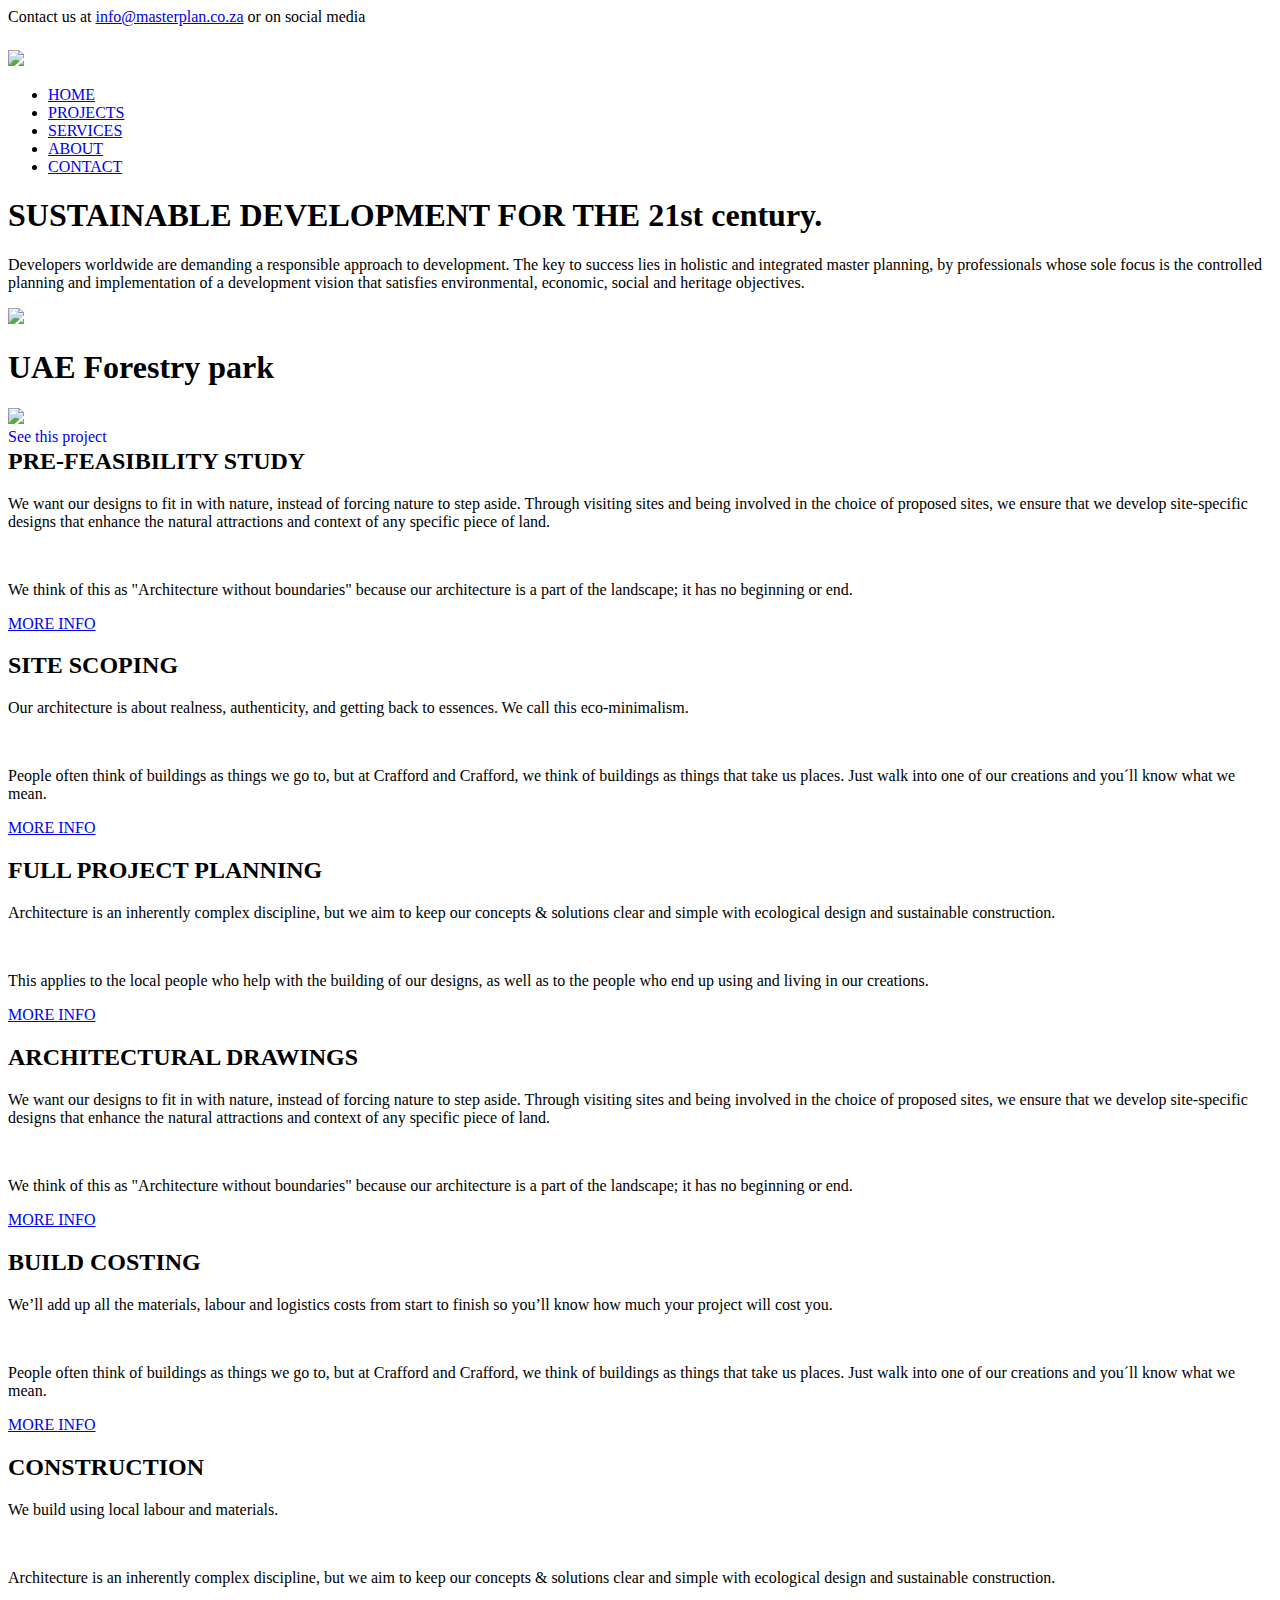
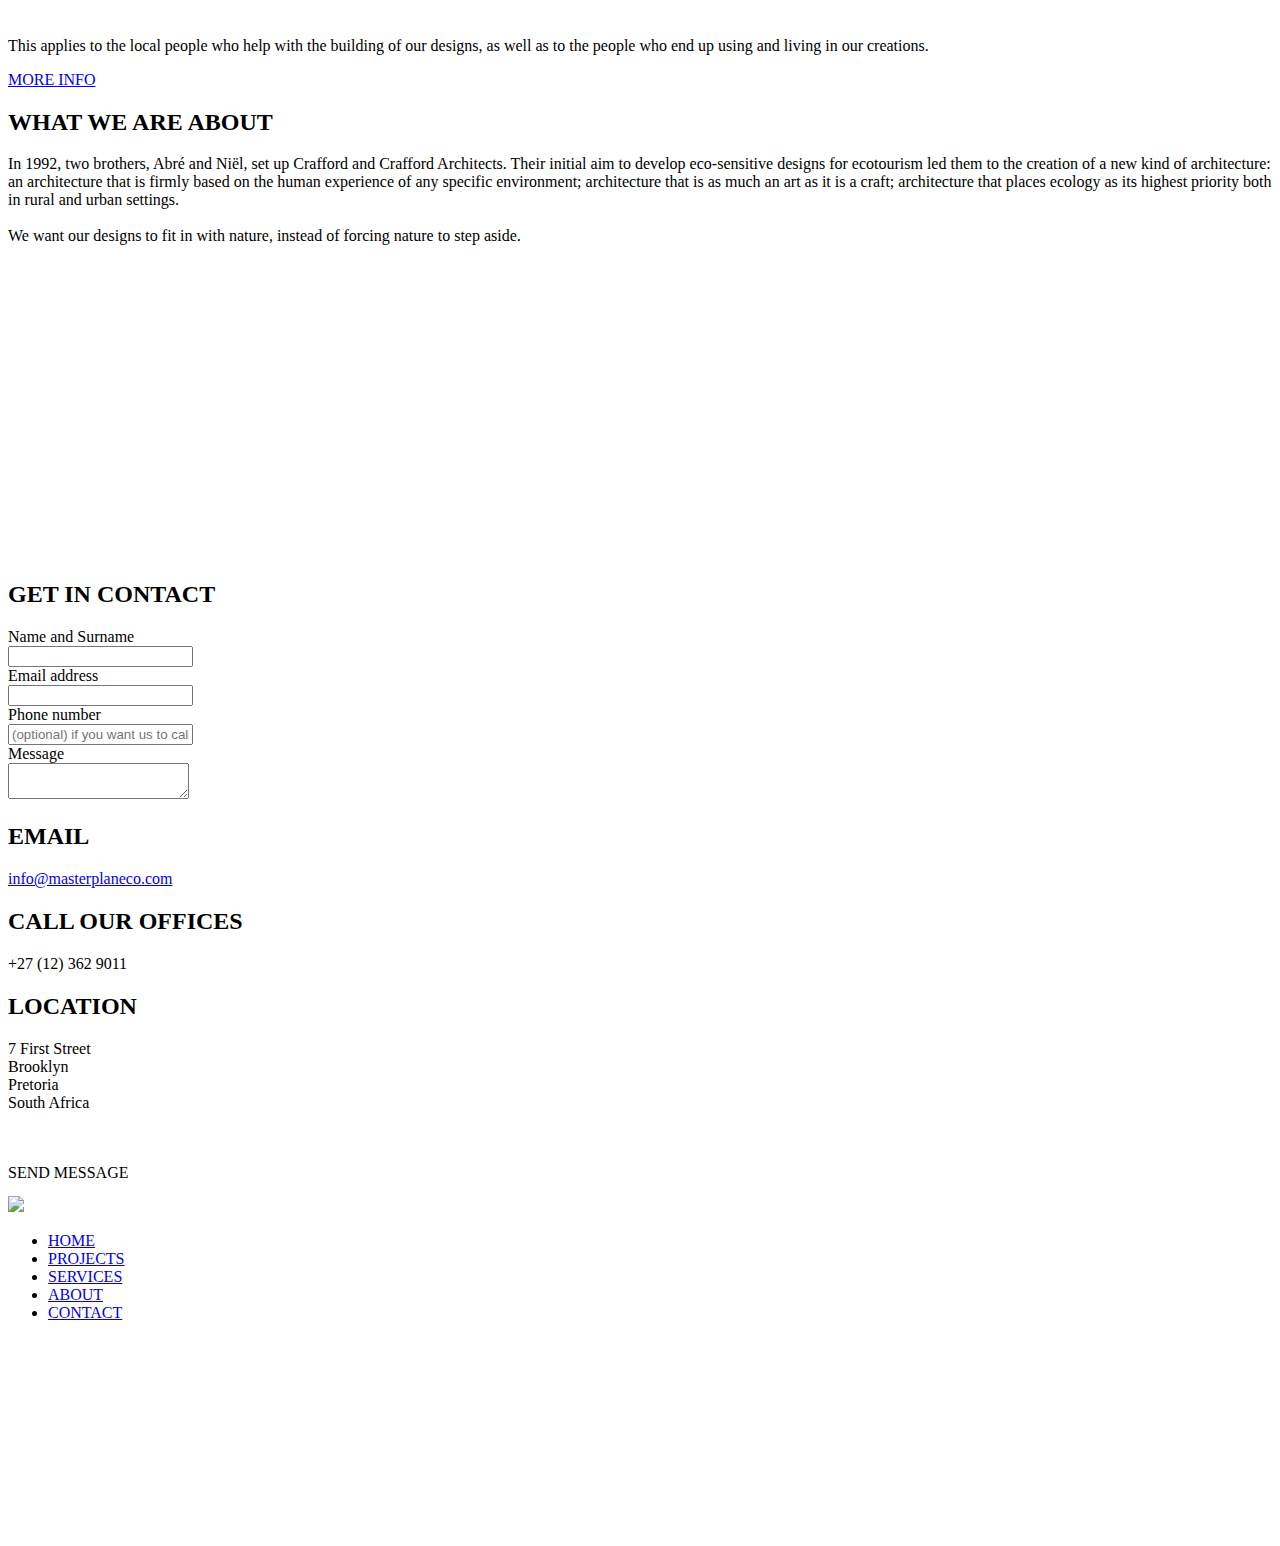
==== public/index.htm @ f886c107 "initial commit" ====
<!doctype html>
<html>
<head>
  <script src="/js/pace.min.js"></script>
  <link href="/css/pace.css" rel="stylesheet" />

  <meta charset="utf-8">
  <meta name="mobile-web-app-capable" content="yes">
  <meta name="viewport" content="width=device-width, height=device-height, initial-scale=1.0, user-scalable=0">

  <title>Crafford & Crafford - Architecture without boundries.</title>

  <link rel="icon" sizes="196x196" href="/iconbig.png">
  <link rel="icon" sizes="128x128" href="/iconmedium.png">
  <link rel="apple-touch-icon" sizes="128x128" href="/iconmedium.png">
  <link rel="apple-touch-icon-precomposed" sizes="128x128" href="/iconmedium.png">

  <link rel="stylesheet" href="/css/pure-min.css">

<!--[if lte IE 8]>
    <link rel="stylesheet" href="/css/grids-responsive-old-ie-min.css">
<![endif]-->
<!--[if gt IE 8]><!-->
    <link rel="stylesheet" href="/css/grids-responsive-min.css">
<!--<![endif]-->

<link rel="stylesheet" href="/css/font-awesome.min.css">
<script src="/js/jquery-1.11.0.min.js"></script>

  <script src="/js/mpe.js"></script>
  <link rel="stylesheet" href="/css/cca.css">

</head>
<body>


<!-- v v v v v    TOPINFO   v v v v v  -->
<div class="topinfo bggray">
  <div class="wrappad ">

    <div class="socialmediaicons">  
      <a href="facebook"><i class="fa fa-facebook-square"></i></a>
      <a href="facebook"><i class="fa fa-twitter-square"></i></a>
      <a href="facebook"><i class="fa fa-youtube-square"></i></a>
      <a href="facebook"><i class="fa fa-envelope-square"></i></a>
    </div>

    <div class="contactdetails bold">
      Contact us at <a href="mailto:info@masterplan.co.za">info@masterplan.co.za</a> or on social media 
    </div>

  </div>  
</div>
<!-- ^ ^ ^ ^ ^   TOPINFO   ^ ^ ^ ^ ^  -->




<!-- v v v v v    TOPNAV   v v v v v  -->
<a name="home"></a>
<div class="topnav">
  <div class="wrappad">
      <div class="pure-g">

        <!-- v BLOCK v -->
        <div class="pure-u-1 pure-u-md-1-2">
          <img src="/img/logo.png" class="toplogo" style="margin-top: 24px;">
        </div>

        <div class="pure-u-1 pure-u-md-1-2 topnavmenu">
          <ul>
              <li><a href="/#home" class="selected">HOME</a></li>
              <li><a href="/project.htm">PROJECTS</a></li>
              <li><a href="/#services">SERVICES</a></li>
              <li><a href="/#about">ABOUT</a></li>
              <li><a href="/#contact">CONTACT</a></li>
          </ul>
        </div>
      </div>    
    



  </div>
</div>
<!-- ^ ^ ^ ^ ^   TOPNAV    ^ ^ ^ ^ ^  -->





<!-- v v v v v    TEXTBLOCK    v v v v v  -->
<div class="textblock ">
  <div class="wrappad bggray pad">
    
    <h1>SUSTAINABLE DEVELOPMENT FOR THE 21st century.</h1>
    <p class="smalltext">Developers worldwide are demanding a responsible approach to development. The key to success lies in holistic and integrated master planning, by professionals whose sole focus is the controlled planning and implementation of a development vision that satisfies environmental, economic, social and heritage objectives. </p>

  </div>
</div>
<!-- ^ ^ ^ ^ ^   TEXTBLOCK   ^ ^ ^ ^ ^  -->




<!-- v v v v v   BANNER    v v v v v  -->
<div class="banner padtop">
  <div class="wrappad bggray">
  <div class="pure-g">
    <div class="pure-u-1 pure-u-md-2-3">
      <a href="/project.htm"><div class="bannerimgholder fit" style="width: 100%; background-image: url(/img/proj_1_banner.jpg);"></div></a>
    </div>

    <div class="pure-u-1 pure-u-md-1-3 bannertitleblock" style="position: relative;">
      <div class="bannertitle">
        <img src="/img/ar1.png">
        <h1>UAE Forestry park</h1>  
        <img src="/img/ar2.png">
      </div>
      <a href="/project.htm" class="bannerbuttona" ><div class="blockbutton bannerbutton" style="position: absolute;">See this project</div></a>
    </div>

  </div>
  </div>
</div>
<!-- ^ ^ ^ ^ ^   BANNER   ^ ^ ^ ^ ^  -->




<!-- v v v v v    SMALLBLOCKS    v v v v v  -->
<a name="services"></a>
<div class="smallblocks padtop">
  <div class="wrappad">
      <div class="pure-g">

        <!-- v BLOCK v -->
        <div class="pure-u-1 pure-u-md-1-3">
          <div class="smallpadright" >
            <div class="pad bggray blockcontent">
              <h2>PRE-FEASIBILITY STUDY</h2>
              <p class="smalltext">We want our designs to fit in with nature, instead of forcing nature to step aside. 
  Through visiting sites and being involved in the choice of proposed sites, we ensure that we develop site-specific designs that enhance the natural attractions and context of any specific piece of land.</p>
                <br>
              <p class="smalltext">We think of this as "Architecture without boundaries" because our architecture is a part of the landscape; it has no beginning or end.</p>
            </div>

            <a href="/"><div class="blockbutton">MORE INFO</div></a>

          </div>
        </div>
        <!-- ^ BLOCK ^ -->

        <!-- v BLOCK v -->
        <div class="pure-u-1 pure-u-md-1-3">
          <div class="smallpadmid">

            <div class="pad bggray blockcontent">
              <h2>SITE SCOPING</h2>
              <p class="smalltext">Our architecture is about realness, authenticity, and getting back to essences. We call this eco-minimalism.</p><br>

              <p class="smalltext">People often think of buildings as things we go to, but at Crafford and Crafford, we think of buildings as things that take us places. Just walk into one of our creations and you´ll know what we mean. </p>
            </div>

            <a href="/"><div class="blockbutton">MORE INFO</div></a>

          </div>        
        </div>
        <!-- ^ BLOCK ^ -->

        <!-- v BLOCK v -->
        <div class="pure-u-1 pure-u-md-1-3">
          <div class="smallpadleft" >

            <div class="pad bggray blockcontent">
              <h2>FULL PROJECT PLANNING</h2>
              <p class="smalltext">Architecture is an inherently complex discipline, but we aim to keep our concepts & solutions clear and simple with ecological design and sustainable construction.</p>
                <br>
              <p class="smalltext">This applies to the local people who help with the building of our designs, as well as to the people who end up using and living in our creations.</p>
            </div>

            <a href="/"><div class="blockbutton">MORE INFO</div></a>

          </div>        
        </div>
        <!-- ^ BLOCK ^ -->

      </div>
  </div>
</div>
<!-- ^ ^ ^ ^ ^   SMALLBLOCKS   ^ ^ ^ ^ ^  -->

<!-- v v v v v    SMALLBLOCKS    v v v v v  -->
<div class="smallblocks padtop">
  <div class="wrappad">
      <div class="pure-g">

        <!-- v BLOCK v -->
        <div class="pure-u-1 pure-u-md-1-3">
          <div class="smallpadright" >
            <div class="pad bggray blockcontent">
              <h2>ARCHITECTURAL DRAWINGS</h2>
              <p class="smalltext">We want our designs to fit in with nature, instead of forcing nature to step aside. 
Through visiting sites and being involved in the choice of proposed sites, we ensure that we develop site-specific designs that enhance the natural attractions and context of any specific piece of land.</p>
                <br>
              <p class="smalltext">We think of this as "Architecture without boundaries" because our architecture is a part of the landscape; it has no beginning or end.</p>
            </div>

            <a href="/"><div class="blockbutton">MORE INFO</div></a>

          </div>
        </div>
        <!-- ^ BLOCK ^ -->

        <!-- v BLOCK v -->
        <div class="pure-u-1 pure-u-md-1-3">
          <div class="smallpadmid">

            <div class="pad bggray blockcontent">
              <h2>BUILD COSTING</h2>
              <p class="smalltext">We’ll add up all the materials, labour and logistics costs from start to finish so you’ll know how much your project will cost you.</p><br>

              <p class="smalltext">People often think of buildings as things we go to, but at Crafford and Crafford, we think of buildings as things that take us places. Just walk into one of our creations and you´ll know what we mean. </p>
            </div>

            <a href="/"><div class="blockbutton">MORE INFO</div></a>

          </div>        
        </div>
        <!-- ^ BLOCK ^ -->

        <!-- v BLOCK v -->
        <div class="pure-u-1 pure-u-md-1-3">
          <div class="smallpadleft" >

            <div class="pad bggray blockcontent">
              <h2>CONSTRUCTION</h2>
              <p class="smalltext">We build using local labour and materials.</p>
                <br>
              <p class="smalltext">Architecture is an inherently complex discipline, but we aim to keep our concepts & solutions clear and simple with ecological design and sustainable construction.</p><br>

              <p class="smalltext">This applies to the local people who help with the building of our designs, as well as to the people who end up using and living in our creations.</p>
            </div>

            <a href="/"><div class="blockbutton">MORE INFO</div></a>

          </div>        
        </div>
        <!-- ^ BLOCK ^ -->

      </div>
  </div>
</div>
<!-- ^ ^ ^ ^ ^   SMALLBLOCKS   ^ ^ ^ ^ ^  -->

<!-- v v v v v    TEXTBLOCK    v v v v v  -->
<a name="about"></a>
<div class="articleblock padtop">
  <div class="wrappad bggray">
    <div class="pure-g">
      <div class="pure-u-1 pure-u-md-2-3 pad">
      <h2>WHAT WE ARE ABOUT</h2>
        <p class="smalltext">In 1992, two brothers, Abré and Niël, set up Crafford and Crafford Architects. Their initial aim to develop eco-sensitive designs for ecotourism led them to the creation of a new kind of architecture: an architecture that is firmly based on the human experience of any specific environment; architecture that is as much an art as it is a craft; architecture that places ecology as its highest priority both in rural and urban settings. <br><br>

We want our designs to fit in with nature, instead of forcing nature to step aside. 
</p>
      </div>
      
      <div class="pure-u-1 pure-u-md-1-3">
        <div class="fit" style="width: 100%; height: 300px; background-image: url(/img/about.jpg);"></div>
      </div>    

    </div>
  </div>

</div>
<!-- ^ ^ ^ ^ ^   TEXTBLOCK   ^ ^ ^ ^ ^  -->

<!-- v v v v v    CONTACT    v v v v v  -->
<a name="contact"></a>
<form id="contactform" action="" method="post">
<div class="contact padtop">
  <div class="wrappad bggray">
    <div class="pure-g">
      <div class="pure-u-1 pure-u-md-2-3 pad">
      <h2>GET IN CONTACT</h2>
        <form>

          <label>Name and Surname</label><br>
          <input name="name"><br>

          <label>Email address</label><br>
          <input type="email" name="email"><br>          

          <label>Phone number</label><br>
          <input name="phone" placeholder="(optional) if you want us to call you"><br>    

          <label>Message</label><br>
          <textarea name="message"></textarea>

        </form>
      </div>
      
      <div class="pure-u-1 pure-u-md-1-3 contactbuttonblock" style="position: relative;">
        
        <div class="pad">
          <h2 class="padtop">EMAIL</h2>
            <a href="info@masterplaneco.com">info@masterplaneco.com</a>
          <h2 class="padtop">CALL OUR OFFICES</h2>
            <p class="spot">+27 (12) 362 9011</p>
          <h2 class="padtop">LOCATION</h2>
            
            <p class="spot">
              7 First Street<br>
              Brooklyn<br>
              Pretoria<br>
              South Africa</p><br><br>
        </div>

        <div class="blockbutton contactsendbutton" style="position: absolute;">SEND MESSAGE</div>

      </div>    

    </div>
  </div>

</div>
</form>
<script>
$('.contactsendbutton').click( function() {
    $.post( '/', $('#contactform').serialize(), function(data) {
        console.log("recieved");
        console.log(data);
       }, 'json'
    );
    console.log("clicked");
    console.log($('#contactform').serialize());
});
</script>

<!-- ^ ^ ^ ^ ^   CONTACT   ^ ^ ^ ^ ^  -->

<!-- v v v v v    FOOTER   v v v v v  -->
<div class="topnav padtop bggray" style="padding-bottom: 200px;">
  <div class="wrappad" >
      <div class="pure-g">

        <!-- v BLOCK v -->
        <div class="pure-u-1 pure-u-md-1-2 logoholder">
          <a href="/"><img src="/img/logo_gray.png" class="toplogo" style="margin-top: 2em;"></a>
        </div>

        <div class="pure-u-1 pure-u-md-1-2 topnavmenu">
          <ul class="footlinks">
              <li><a href="/#home" class="selected">HOME</a></li>
              <li><a href="/project.htm">PROJECTS</a></li>
              <li><a href="/#services">SERVICES</a></li>
              <li><a href="/#about">ABOUT</a></li>
              <li><a href="/#contact">CONTACT</a></li>
          </ul>
        </div>
      </div>  
  </div>
</div>
<!-- ^ ^ ^ ^ ^   FOOTER    ^ ^ ^ ^ ^  -->

<script>
update();
</script>

</body>
</html>
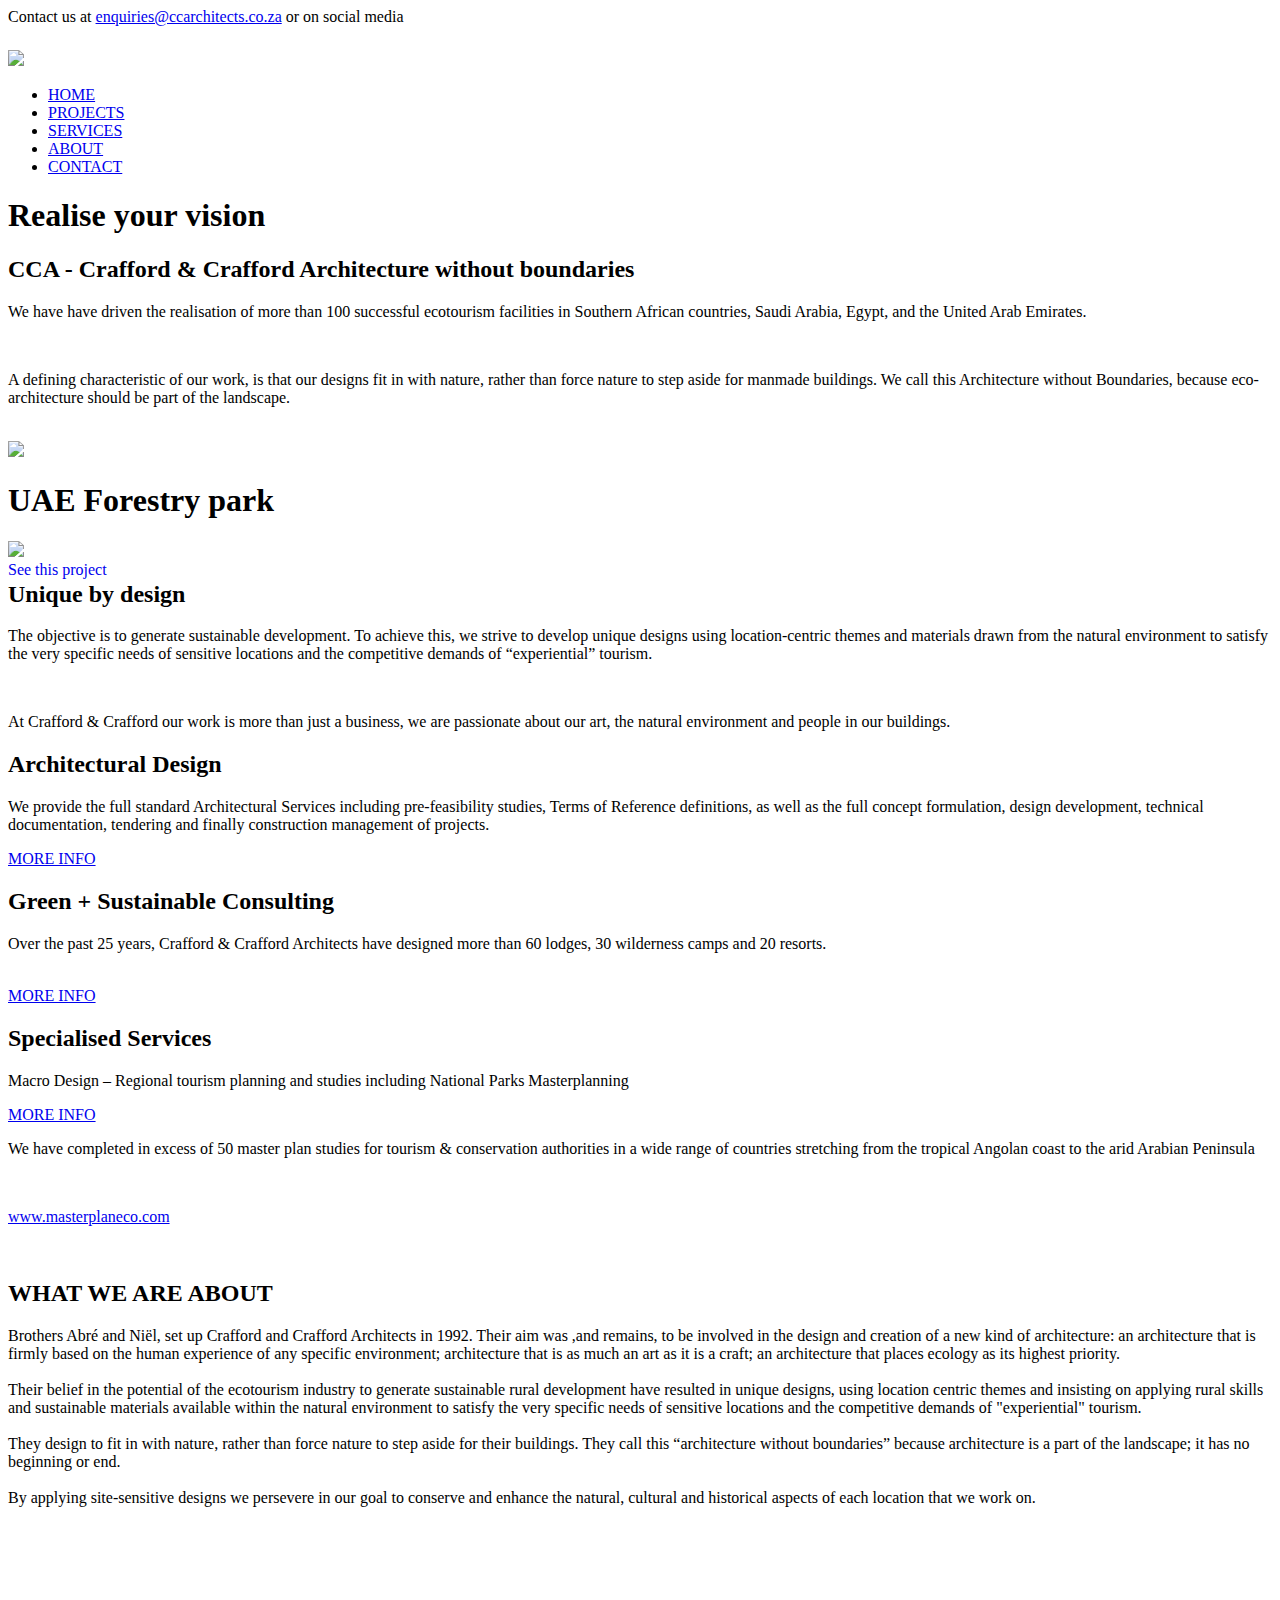
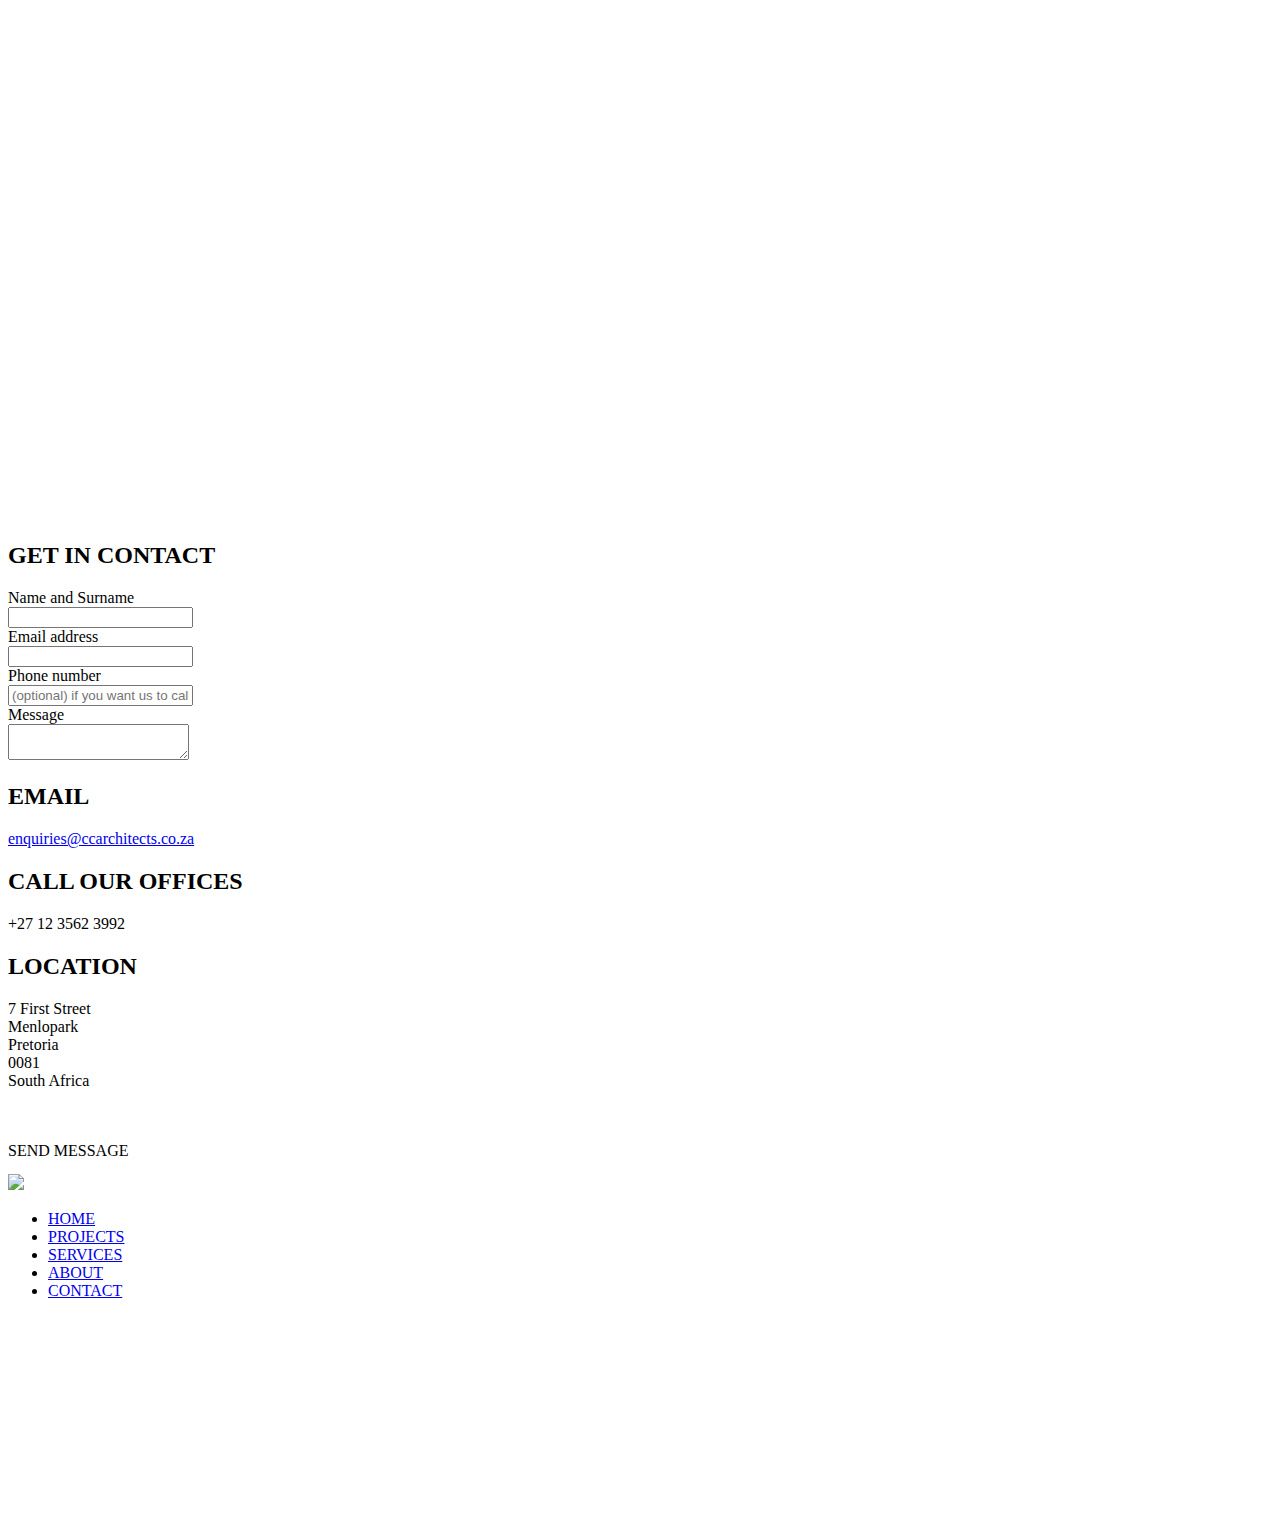
==== commit 52da924d: "updates" ====
--- a/public/index.htm
+++ b/public/index.htm
@@ -39,14 +39,12 @@
   <div class="wrappad ">
 
     <div class="socialmediaicons">  
-      <a href="facebook"><i class="fa fa-facebook-square"></i></a>
-      <a href="facebook"><i class="fa fa-twitter-square"></i></a>
-      <a href="facebook"><i class="fa fa-youtube-square"></i></a>
-      <a href="facebook"><i class="fa fa-envelope-square"></i></a>
+      <a href="https://www.facebook.com/CCArchitectsOnline"><i class="fa fa-facebook-square"></i></a>
+      <a href="mailto:enquiries@ccarchitects.co.za"><i class="fa fa-envelope-square"></i></a>
     </div>
 
     <div class="contactdetails bold">
-      Contact us at <a href="mailto:info@masterplan.co.za">info@masterplan.co.za</a> or on social media 
+      Contact us at <a href="mailto:enquiries@ccarchitects.co.za">enquiries@ccarchitects.co.za</a> or on social media 
     </div>
 
   </div>  
@@ -93,8 +91,12 @@
 <div class="textblock ">
   <div class="wrappad bggray pad">
     
-    <h1>SUSTAINABLE DEVELOPMENT FOR THE 21st century.</h1>
-    <p class="smalltext">Developers worldwide are demanding a responsible approach to development. The key to success lies in holistic and integrated master planning, by professionals whose sole focus is the controlled planning and implementation of a development vision that satisfies environmental, economic, social and heritage objectives. </p>
+    <h1>Realise your vision</h1>
+    <h2>CCA - Crafford & Crafford Architecture without boundaries</h2>
+    <p class="smalltext">We have have driven the realisation of more than 100 successful ecotourism facilities in Southern African countries, Saudi Arabia, Egypt, and the United Arab Emirates.</p><br>
+    <p class="smalltext">A defining characteristic of our work, is that our designs fit in with nature, rather than force nature to step aside for manmade buildings. We call this Architecture without Boundaries, because eco-architecture should be part of the landscape.</p><br>
+
+
 
   </div>
 </div>
@@ -125,70 +127,17 @@
 </div>
 <!-- ^ ^ ^ ^ ^   BANNER   ^ ^ ^ ^ ^  -->
 
-
-
-
-<!-- v v v v v    SMALLBLOCKS    v v v v v  -->
-<a name="services"></a>
-<div class="smallblocks padtop">
-  <div class="wrappad">
-      <div class="pure-g">
-
-        <!-- v BLOCK v -->
-        <div class="pure-u-1 pure-u-md-1-3">
-          <div class="smallpadright" >
-            <div class="pad bggray blockcontent">
-              <h2>PRE-FEASIBILITY STUDY</h2>
-              <p class="smalltext">We want our designs to fit in with nature, instead of forcing nature to step aside. 
-  Through visiting sites and being involved in the choice of proposed sites, we ensure that we develop site-specific designs that enhance the natural attractions and context of any specific piece of land.</p>
-                <br>
-              <p class="smalltext">We think of this as "Architecture without boundaries" because our architecture is a part of the landscape; it has no beginning or end.</p>
-            </div>
-
-            <a href="/"><div class="blockbutton">MORE INFO</div></a>
-
-          </div>
-        </div>
-        <!-- ^ BLOCK ^ -->
-
-        <!-- v BLOCK v -->
-        <div class="pure-u-1 pure-u-md-1-3">
-          <div class="smallpadmid">
-
-            <div class="pad bggray blockcontent">
-              <h2>SITE SCOPING</h2>
-              <p class="smalltext">Our architecture is about realness, authenticity, and getting back to essences. We call this eco-minimalism.</p><br>
-
-              <p class="smalltext">People often think of buildings as things we go to, but at Crafford and Crafford, we think of buildings as things that take us places. Just walk into one of our creations and you´ll know what we mean. </p>
-            </div>
-
-            <a href="/"><div class="blockbutton">MORE INFO</div></a>
-
-          </div>        
-        </div>
-        <!-- ^ BLOCK ^ -->
-
-        <!-- v BLOCK v -->
-        <div class="pure-u-1 pure-u-md-1-3">
-          <div class="smallpadleft" >
-
-            <div class="pad bggray blockcontent">
-              <h2>FULL PROJECT PLANNING</h2>
-              <p class="smalltext">Architecture is an inherently complex discipline, but we aim to keep our concepts & solutions clear and simple with ecological design and sustainable construction.</p>
-                <br>
-              <p class="smalltext">This applies to the local people who help with the building of our designs, as well as to the people who end up using and living in our creations.</p>
-            </div>
-
-            <a href="/"><div class="blockbutton">MORE INFO</div></a>
-
-          </div>        
-        </div>
-        <!-- ^ BLOCK ^ -->
-
-      </div>
-  </div>
-</div>
-<!-- ^ ^ ^ ^ ^   SMALLBLOCKS   ^ ^ ^ ^ ^  -->
+<!-- v v v v v    TEXTBLOCK    v v v v v  -->
+<div class="textblock ">
+  <div class="wrappad bggray pad">
+
+    <h2>Unique by design</h2>
+    <p class="smalltext">The objective is to generate sustainable development. To achieve this, we strive to develop unique designs using location-centric themes and materials drawn from the natural environment to satisfy the very specific needs of sensitive locations and the competitive demands of “experiential” tourism.</p><br>
+    <p class="smalltext">At Crafford & Crafford our work is more than just a business, we are passionate about our art, the natural environment and people in our buildings.</p>
+
+  </div>
+</div>
+<!-- ^ ^ ^ ^ ^   TEXTBLOCK   ^ ^ ^ ^ ^  -->
 
 <!-- v v v v v    SMALLBLOCKS    v v v v v  -->
 <div class="smallblocks padtop">
@@ -198,12 +147,12 @@
         <!-- v BLOCK v -->
         <div class="pure-u-1 pure-u-md-1-3">
           <div class="smallpadright" >
+
+            <a href="/project.htm"><div class="linkimgholder fit" style="width: 100%; background-image: url(/img/proj_3_linkimg.jpg);"></div></a>
+
             <div class="pad bggray blockcontent">
-              <h2>ARCHITECTURAL DRAWINGS</h2>
-              <p class="smalltext">We want our designs to fit in with nature, instead of forcing nature to step aside. 
-Through visiting sites and being involved in the choice of proposed sites, we ensure that we develop site-specific designs that enhance the natural attractions and context of any specific piece of land.</p>
-                <br>
-              <p class="smalltext">We think of this as "Architecture without boundaries" because our architecture is a part of the landscape; it has no beginning or end.</p>
+              <h2>Architectural Design</h2>
+              <p class="smalltext">We provide the full standard  Architectural Services including pre-feasibility studies, Terms of Reference definitions, as well as the full concept formulation, design development, technical  documentation, tendering and finally construction management of projects.</p>
             </div>
 
             <a href="/"><div class="blockbutton">MORE INFO</div></a>
@@ -216,15 +165,13 @@
         <div class="pure-u-1 pure-u-md-1-3">
           <div class="smallpadmid">
 
+            <a href="/project.htm"><div class="linkimgholder fit" style="width: 100%; background-image: url(/img/proj_4_linkimg.jpg);"></div></a>
+
             <div class="pad bggray blockcontent">
-              <h2>BUILD COSTING</h2>
-              <p class="smalltext">We’ll add up all the materials, labour and logistics costs from start to finish so you’ll know how much your project will cost you.</p><br>
-
-              <p class="smalltext">People often think of buildings as things we go to, but at Crafford and Crafford, we think of buildings as things that take us places. Just walk into one of our creations and you´ll know what we mean. </p>
+              <h2>Green + Sustainable Consulting</h2>
+              <p class="smalltext">Over the past 25 years, Crafford & Crafford Architects have designed more than 60 lodges, 30 wilderness camps and 20 resorts.</p><br>
             </div>
-
             <a href="/"><div class="blockbutton">MORE INFO</div></a>
-
           </div>        
         </div>
         <!-- ^ BLOCK ^ -->
@@ -233,17 +180,13 @@
         <div class="pure-u-1 pure-u-md-1-3">
           <div class="smallpadleft" >
 
+            <a href="/project.htm"><div class="linkimgholder fit" style="width: 100%; background-image: url(/img/proj_5_linkimg.jpg);"></div></a>
+
             <div class="pad bggray blockcontent">
-              <h2>CONSTRUCTION</h2>
-              <p class="smalltext">We build using local labour and materials.</p>
-                <br>
-              <p class="smalltext">Architecture is an inherently complex discipline, but we aim to keep our concepts & solutions clear and simple with ecological design and sustainable construction.</p><br>
-
-              <p class="smalltext">This applies to the local people who help with the building of our designs, as well as to the people who end up using and living in our creations.</p>
+              <h2>Specialised Services</h2>
+              <p class="smalltext">Macro Design – Regional tourism planning and studies including National Parks Masterplanning</p>
             </div>
-
             <a href="/"><div class="blockbutton">MORE INFO</div></a>
-
           </div>        
         </div>
         <!-- ^ BLOCK ^ -->
@@ -252,6 +195,21 @@
   </div>
 </div>
 <!-- ^ ^ ^ ^ ^   SMALLBLOCKS   ^ ^ ^ ^ ^  -->
+
+
+
+
+<!-- v v v v v    TEXTBLOCK    v v v v v  -->
+<div class="textblock ">
+  <div class="wrappad bggray pad">
+    <p class="smalltext">We have completed in excess of 50 master plan studies for tourism & conservation authorities in a wide range of countries stretching from the tropical Angolan coast to the arid Arabian Peninsula</p><br>
+    <p class="smalltext"><a href="http://www.masterplaneco.com">www.masterplaneco.com</a></p><br>
+
+  </div>
+</div>
+<!-- ^ ^ ^ ^ ^   TEXTBLOCK   ^ ^ ^ ^ ^  -->
+
+
 
 <!-- v v v v v    TEXTBLOCK    v v v v v  -->
 <a name="about"></a>
@@ -260,14 +218,15 @@
     <div class="pure-g">
       <div class="pure-u-1 pure-u-md-2-3 pad">
       <h2>WHAT WE ARE ABOUT</h2>
-        <p class="smalltext">In 1992, two brothers, Abré and Niël, set up Crafford and Crafford Architects. Their initial aim to develop eco-sensitive designs for ecotourism led them to the creation of a new kind of architecture: an architecture that is firmly based on the human experience of any specific environment; architecture that is as much an art as it is a craft; architecture that places ecology as its highest priority both in rural and urban settings. <br><br>
-
-We want our designs to fit in with nature, instead of forcing nature to step aside. 
+        <p class="smalltext">Brothers Abré and Niël, set up Crafford and Crafford Architects in 1992. Their aim was ,and remains, to be involved in the design and creation of a new kind of architecture: an architecture that is firmly based on the human experience of any specific environment; architecture that is as much an art as it is a craft; an architecture that places ecology as its highest priority.<br><br>
+Their belief in the potential of the ecotourism industry to generate sustainable rural development have resulted in unique designs, using location centric themes and insisting on applying rural skills and sustainable materials available within the natural environment to satisfy the very specific needs of sensitive locations and the competitive demands of "experiential" tourism.<br><br>
+They design to fit in with nature, rather than force nature to step aside for their buildings. They call this “architecture without boundaries” because architecture is a part of the landscape; it has no beginning or end.<br> <br>
+By applying site-sensitive designs we persevere in our goal to conserve and enhance the natural, cultural and historical aspects of each location that we work on.
 </p>
       </div>
       
       <div class="pure-u-1 pure-u-md-1-3">
-        <div class="fit" style="width: 100%; height: 300px; background-image: url(/img/about.jpg);"></div>
+        <div class="fit" style="width: 100%; height: 599px; background-image: url(/img/about.jpg);"></div>
       </div>    
 
     </div>
@@ -305,15 +264,16 @@
         
         <div class="pad">
           <h2 class="padtop">EMAIL</h2>
-            <a href="info@masterplaneco.com">info@masterplaneco.com</a>
+            <a href="enquiries@ccarchitects.co.za">enquiries@ccarchitects.co.za</a>
           <h2 class="padtop">CALL OUR OFFICES</h2>
-            <p class="spot">+27 (12) 362 9011</p>
+            <p class="spot">+27 12 3562 3992</p>
           <h2 class="padtop">LOCATION</h2>
             
             <p class="spot">
               7 First Street<br>
-              Brooklyn<br>
+              Menlopark<br>
               Pretoria<br>
+              0081<br>
               South Africa</p><br><br>
         </div>
 
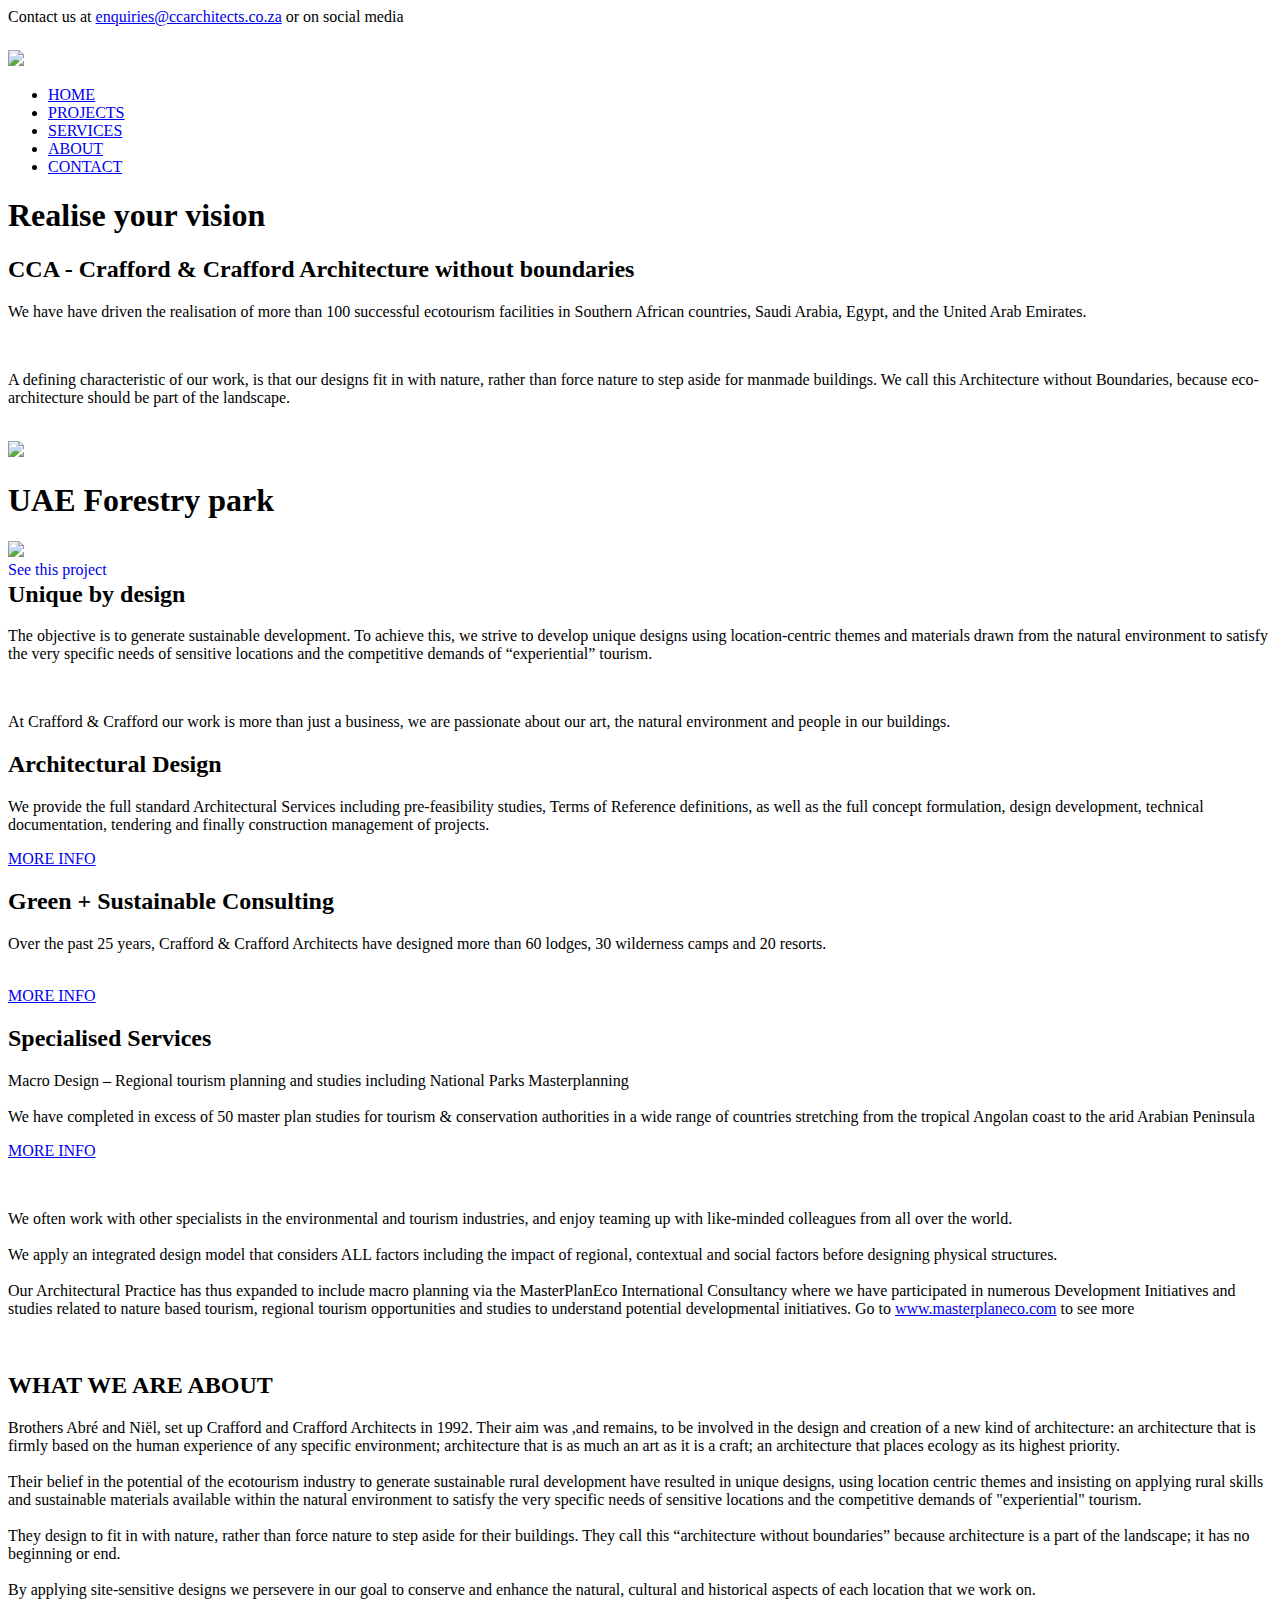
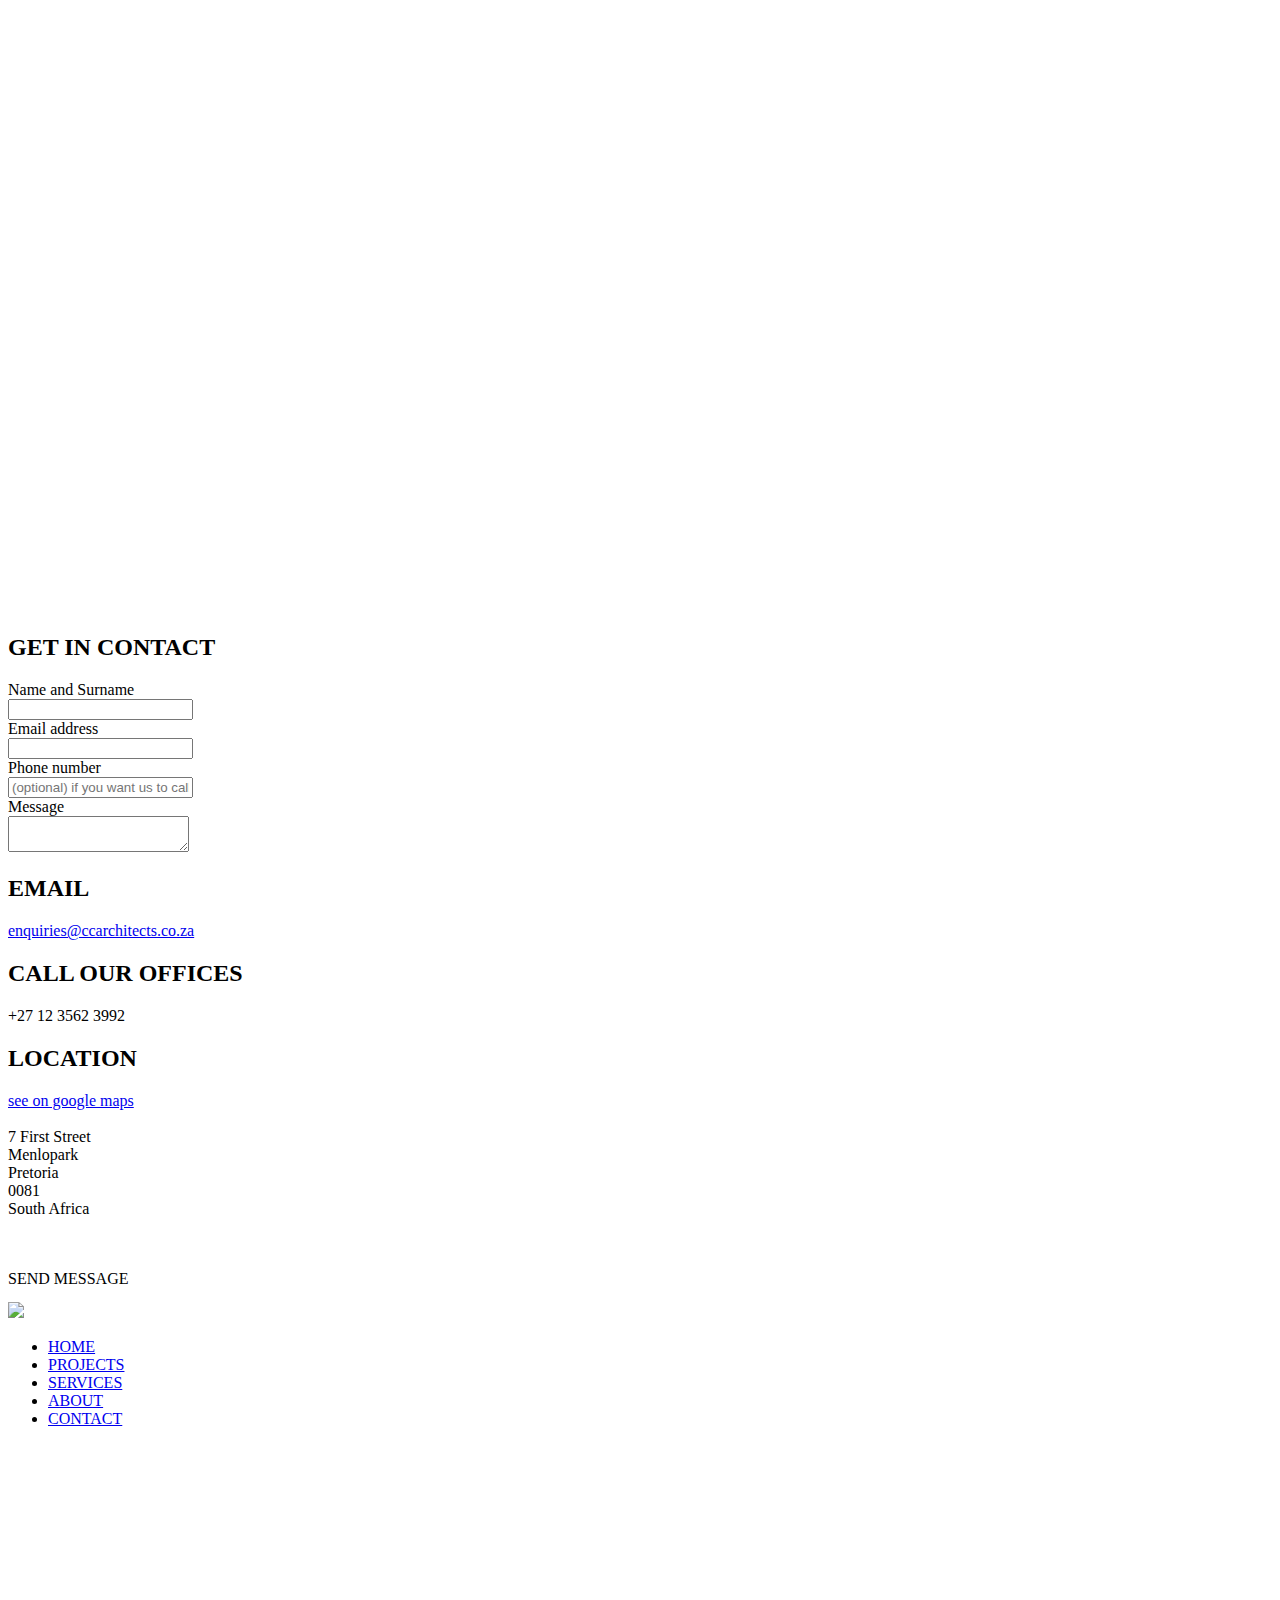
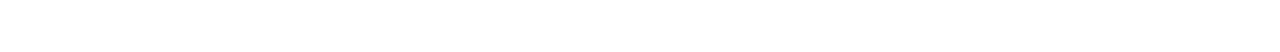
==== commit 7ec064b3: "updates" ====
--- a/public/index.htm
+++ b/public/index.htm
@@ -184,7 +184,8 @@
 
             <div class="pad bggray blockcontent">
               <h2>Specialised Services</h2>
-              <p class="smalltext">Macro Design – Regional tourism planning and studies including National Parks Masterplanning</p>
+              <p class="smalltext">Macro Design – Regional tourism planning and studies including National Parks Masterplanning<br><br>
+              We have completed in excess of 50 master plan studies for tourism & conservation authorities in a wide range of countries stretching from the tropical Angolan coast to the arid Arabian Peninsula</p>
             </div>
             <a href="/"><div class="blockbutton">MORE INFO</div></a>
           </div>        
@@ -202,8 +203,16 @@
 <!-- v v v v v    TEXTBLOCK    v v v v v  -->
 <div class="textblock ">
   <div class="wrappad bggray pad">
-    <p class="smalltext">We have completed in excess of 50 master plan studies for tourism & conservation authorities in a wide range of countries stretching from the tropical Angolan coast to the arid Arabian Peninsula</p><br>
-    <p class="smalltext"><a href="http://www.masterplaneco.com">www.masterplaneco.com</a></p><br>
+    <p class="smalltext"></p><br>
+    
+    <p class="smalltext">
+We often work with other specialists in the environmental and tourism industries, and enjoy teaming up with like-minded colleagues from all over the world.<br><br>
+
+We apply an integrated design model that considers ALL factors including the impact of regional, contextual and social factors before designing physical structures.<br><br>
+
+Our Architectural Practice has thus expanded to include macro planning via the MasterPlanEco International Consultancy where we have participated in numerous Development Initiatives  and studies related to nature based tourism, regional tourism opportunities and studies to understand potential developmental initiatives. Go to <a href="http://www.masterplaneco.com">www.masterplaneco.com</a> to see more    
+      
+    </p><br>
 
   </div>
 </div>
@@ -270,6 +279,8 @@
           <h2 class="padtop">LOCATION</h2>
             
             <p class="spot">
+              <a href="https://www.google.co.za/maps/place/Crafford+%26+Crafford-Architecture+without+boundaries/@-25.7621889,28.2466372,20z/data=!4m2!3m1!1s0x0000000000000000:0x131646b504cf7bb0?hl=en">see on google maps</a>
+              <br><br>
               7 First Street<br>
               Menlopark<br>
               Pretoria<br>
